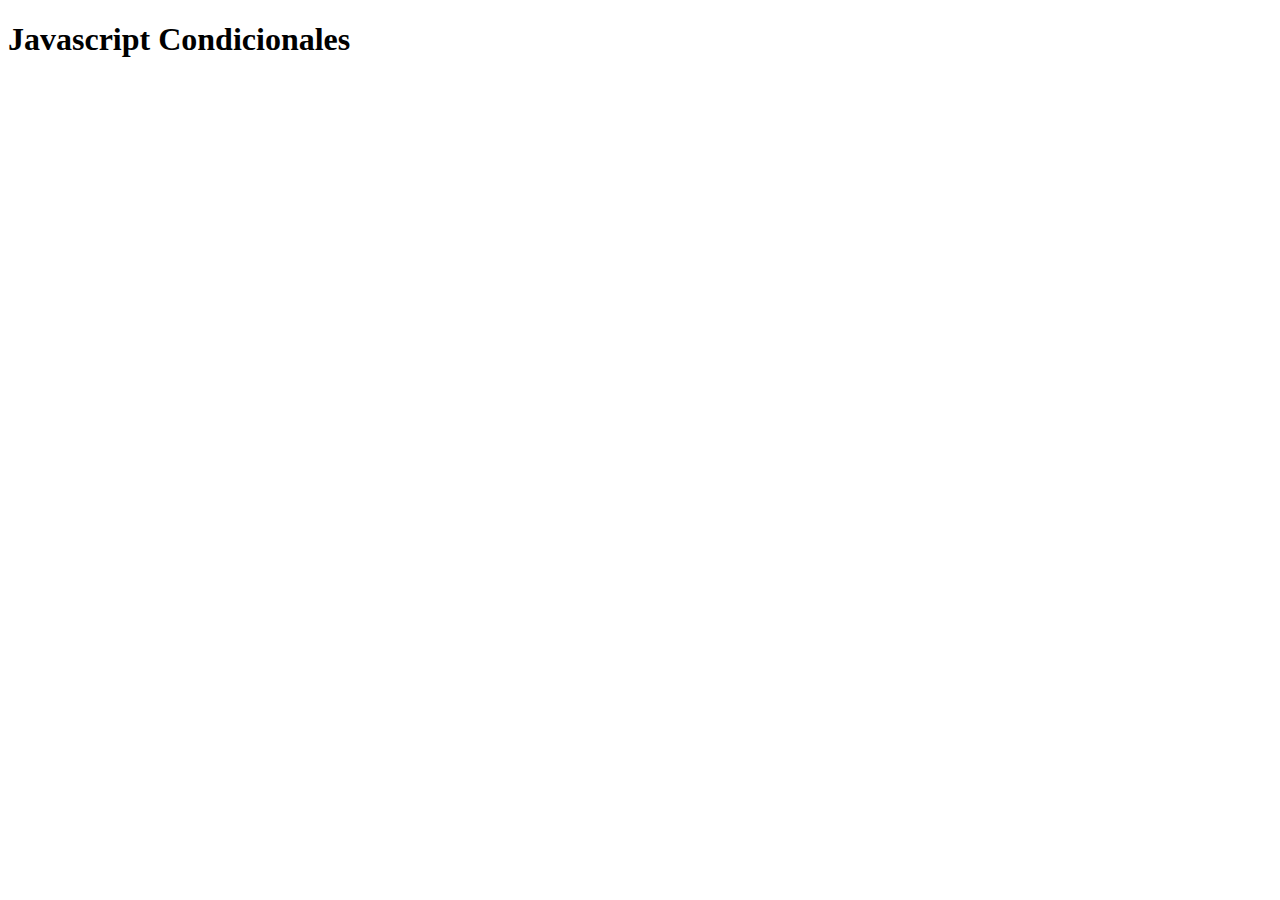
==== pages/conditionals/conditionals.html @ c0398d10 "creado el link a conditionals" ====
<!DOCTYPE html>
<html lang="en">
<head>
    <meta charset="UTF-8">
    <meta http-equiv="X-UA-Compatible" content="IE=edge">
    <meta name="viewport" content="width=device-width, initial-scale=1.0">
    <title>Conditionals</title>
</head>
<body>
    <h1>Javascript Condicionales</h1>
</body>
</html>
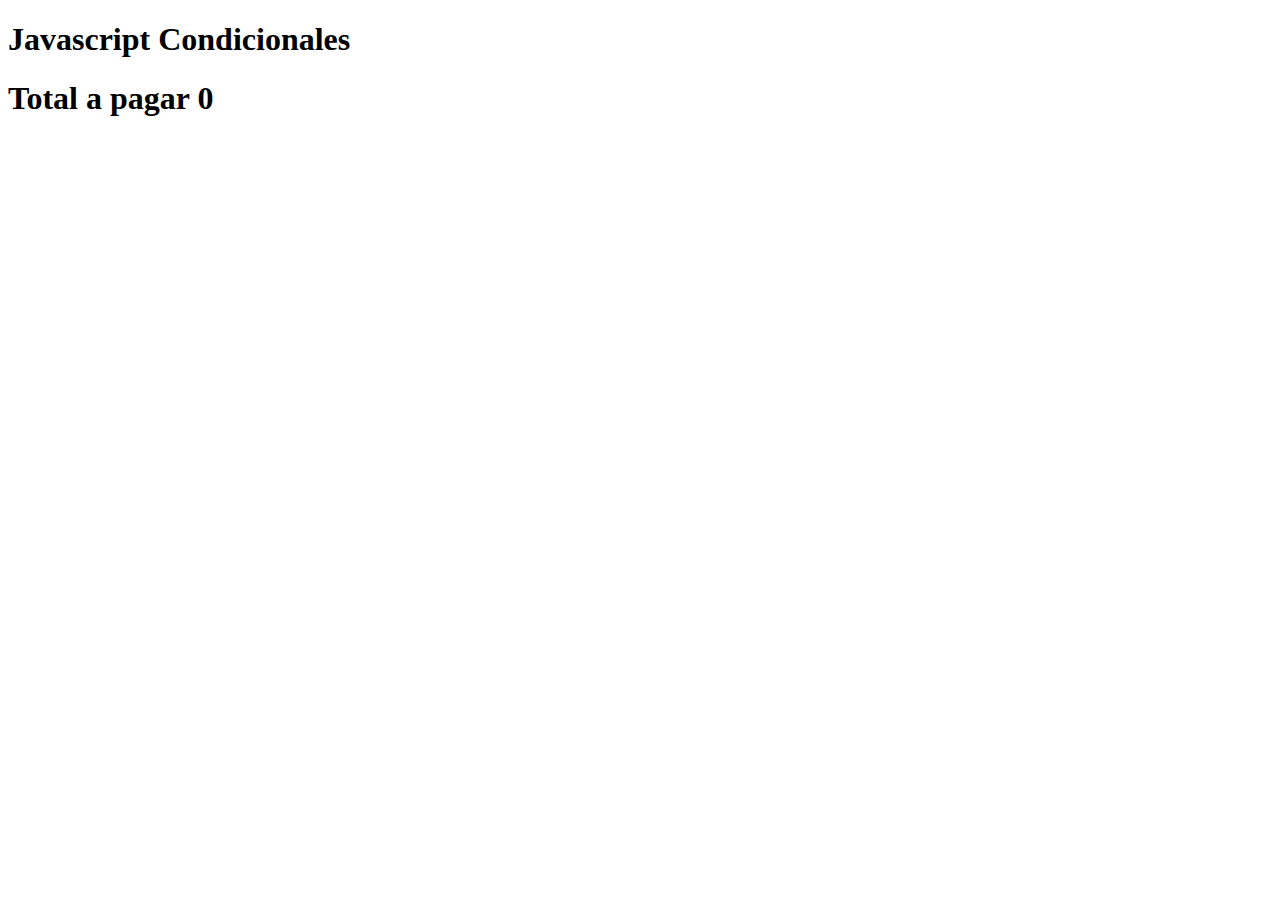
==== commit a8bc6b11: ""Ejercicio Verduleria con Swich y break"" ====
--- a/pages/conditionals/conditionals.html
+++ b/pages/conditionals/conditionals.html
@@ -8,5 +8,9 @@
 </head>
 <body>
     <h1>Javascript Condicionales</h1>
+
+
+    <!-- <script src="/JS/conditionals/if.js"></script> -->
+    <script src="/JS/conditionals/switch.js"></script>
 </body>
 </html>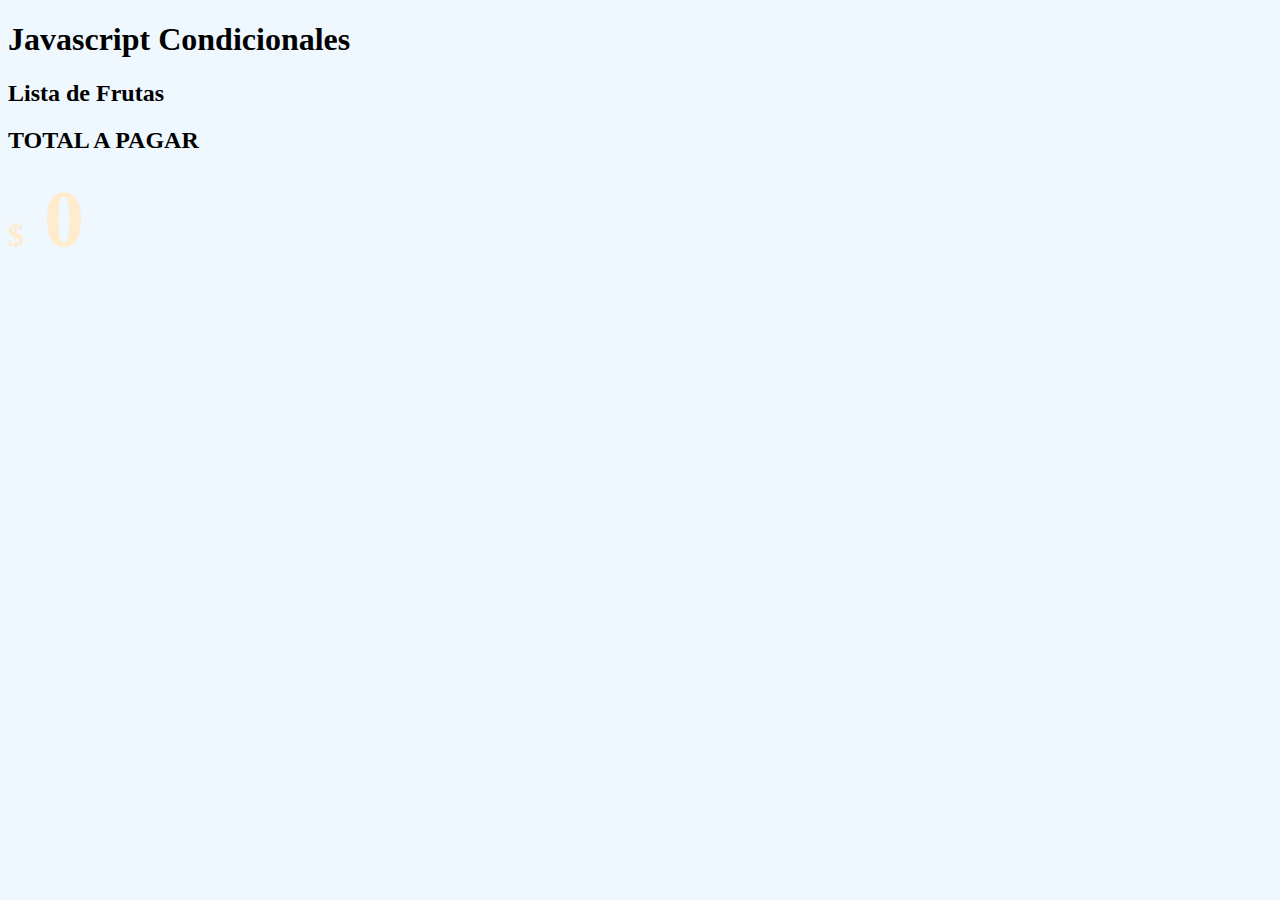
==== commit 1868547c: ""Insertar contenido en mi HTML con innerHtml intro a DOM"" ====
--- a/pages/conditionals/conditionals.html
+++ b/pages/conditionals/conditionals.html
@@ -1,16 +1,37 @@
 <!DOCTYPE html>
 <html lang="en">
-<head>
-    <meta charset="UTF-8">
-    <meta http-equiv="X-UA-Compatible" content="IE=edge">
-    <meta name="viewport" content="width=device-width, initial-scale=1.0">
+  <head>
+    <meta charset="UTF-8" />
+    <meta http-equiv="X-UA-Compatible" content="IE=edge" />
+    <meta name="viewport" content="width=device-width, initial-scale=1.0" />
+    <link
+      href="https://cdn.jsdelivr.net/npm/bootstrap@5.0.2/dist/css/bootstrap.min.css"
+      rel="stylesheet"
+      integrity="sha384-EVSTQN3/azprG1Anm3QDgpJLIm9Nao0Yz1ztcQTwFspd3yD65VohhpuuCOmLASjC"
+      crossorigin="anonymous"
+    />
+    <link rel="stylesheet" href="/styles/styles.css" />
     <title>Conditionals</title>
-</head>
-<body>
-    <h1>Javascript Condicionales</h1>
+  </head>
+  <body>
+    <div class="container-lg">
+      <h1>Javascript Condicionales</h1>
+      <div class="row">
+        <div class="col-8 bg-primary">
+          <h2 class="text-light text-center p-3">Lista de Frutas</h2>
+          <ul class="list-group" id="fruit-list">
 
-
+          </ul>
+        </div>
+        <div class="col-4 bg-dark">
+          <div class="d-flex flex-column">
+            <h2 class="text-light text-center p-4">TOTAL A PAGAR</h2>
+            <div id="total-amount" class="text-light flex-grow-1">$0</div>
+          </div>
+        </div>
+      </div>
+    </div>
     <!-- <script src="/JS/conditionals/if.js"></script> -->
     <script src="/JS/conditionals/switch.js"></script>
-</body>
-</html>+  </body>
+</html>
--- a/styles/styles.css
+++ b/styles/styles.css
@@ -0,0 +1,12 @@
+body {
+    background-color: aliceblue;
+}
+#total-amount{
+    font-size: 5rem;
+    font-weight: bold;
+    color: blanchedalmond;
+}
+#total-amount::first-letter{
+    font-size: 2rem;
+    
+}